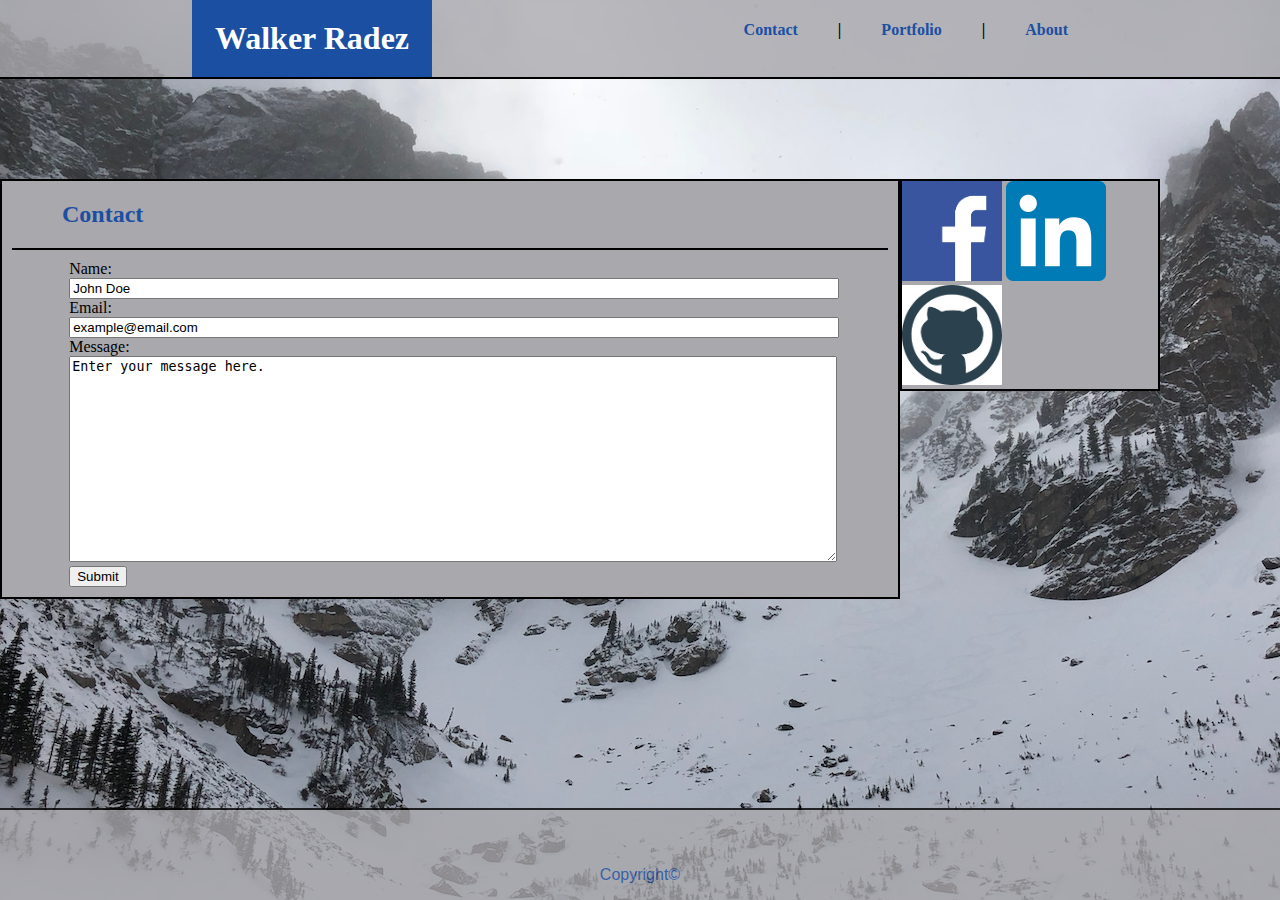
==== contact.html @ a578b667 "Contact page started" ====
<!Doctype HTML>
<html>

    <head>
        <title>Walker's Bio - Contact Me</title>
        <meta charset="UTF-8">
        <link rel="stylesheet" text="text/css" href="assets/css/style.css"/>
    </head>

    <body>
        <div class="mainContainer">
            
            <header class="clearfix">
                <section id="hd">

                    <h1>Walker Radez</h1>
                    
                    <div id="nav">
                        <h4><a href="index.html">About</a></h4>
                        <h4>|</h4>
                        <h4><a href="portfolio.html">Portfolio</a></h4>
                        <h4>|</h4>
                        <h4><a href="contact.html">Contact</a></h4>
                    </div>

                </section>
            </header>

            <section class="contactForm aboutMe clearfix">        

                <div id="aboutImg">
                    <h2>Contact</h2>
                    <hr>
                </div>
                
                <div class="form">
                    <form>
                        Name: <br>
                        <input class="input" type="text" name="fullname" value="John Doe"><br>
                        Email: <br>
                        <input class="input" type="text" name="email" value="example@email.com"><br>
                        Message: <br>
                        <textarea class="message" name="message" >Enter your message here.</textarea>
                        <input type="submit" value="Submit">
                    </form>
                </div>
            </section>

            <section class="social">
                <img class="socialImg" src="assets/images/facebook.png"/>
                <img class="socialImg" src="assets/images/linkedin.png"/>
                <img class="socialImg" src="assets/images/github.png"/>
            </section>

            <footer>
                <p>Copyright©</p>
            </footer>

        </div>
    </body>

</html>
---- assets/css/style.css ----
#nav{
    float:right;
    margin: auto 0;
}

.input{
    width:100%;
}

.message{
    width:100%;
    height: 200px;
}

.form{
    margin: 10px auto;
    width: 85%;
}

.social{
    float: left;
    width: 20%;
    margin:100px auto;
    background: #a9a8ad;
    border: solid;
    border-width: 2px;
    border-color: #000000;
}

.socialImg{
    width: 100px;
    height: 100px;
}

.contactForm{
    margin: 0px auto;
    float: left
}

h1, h2, h3, h4, h5, h6, h7{
    font-family: 'Georgia', Times, "Times New Roman", serif;
}

p{
    font-family: Arial, "Helvetica Neue", Helvetica, sans-serif;
}

.mainContainer{
    margin: 0px;
    padding: 0px;
}

#hd{
    width:70%;
    margin:0 auto;
}

a{
    text-decoration: none;
    color:#1b4fa2;
}

.aboutMe{
    width: 70%;
    margin:100px auto;
    background: #a9a8ad;
    border: solid;
    border-width: 2px;
    border-color: #000000;
}

hr { 
    margin: 0px 10px;
    display: block;
    border-style: solid;
    border-width: 1px;
    border-color: #000;
}

#aboutMe{
    width:98%;
    margin:0 auto;
}

#image{
    margin: 10px 10px 0px 35px;
    float:left;
    width: 26%;
}

#aboutPar{
    margin: 0px 0px;
    float:left;
    width:67%;
}

h1{
    text-align: center;
    float:left;
    background:#1b4fa2;
    width:200px;
    padding:20px;
    color:white;
    margin: 0px;
}

h2{
    position: relative;
    left: 60px;
    color:#1b4fa2;
}

h4{
    float:right;
    padding: 0px 20px;
}

header{
    background: rgba(169,168,173, 0.8);
    margin: 0px auto;
    padding: 0px;
    width: 100%;
    border-style: solid;
    border-width: 0px 0px 2px 0px;
    border-color: #000000;
}

img{
    width: 65%;
    height: 65%;
}

body{
    padding: 0px;
    margin: 0px;
    background-image: url("../images/IMG_0092.png");
}

footer{
    opacity: 0.8;
    position: fixed;
    left: 0;
    bottom: 0;
    width: 100%;
    color: #1b4fa2;
    padding:40px 0px 0px 0px;
    text-align: center;
    background:#a9a8ad;
    margin:0px auto;
    border-style: solid;
    border-width: 2px 0px 0px 0px;
    border-color: #000000;
}

.clearfix::after {
	content: "";
	display: block;
	clear: both;
}
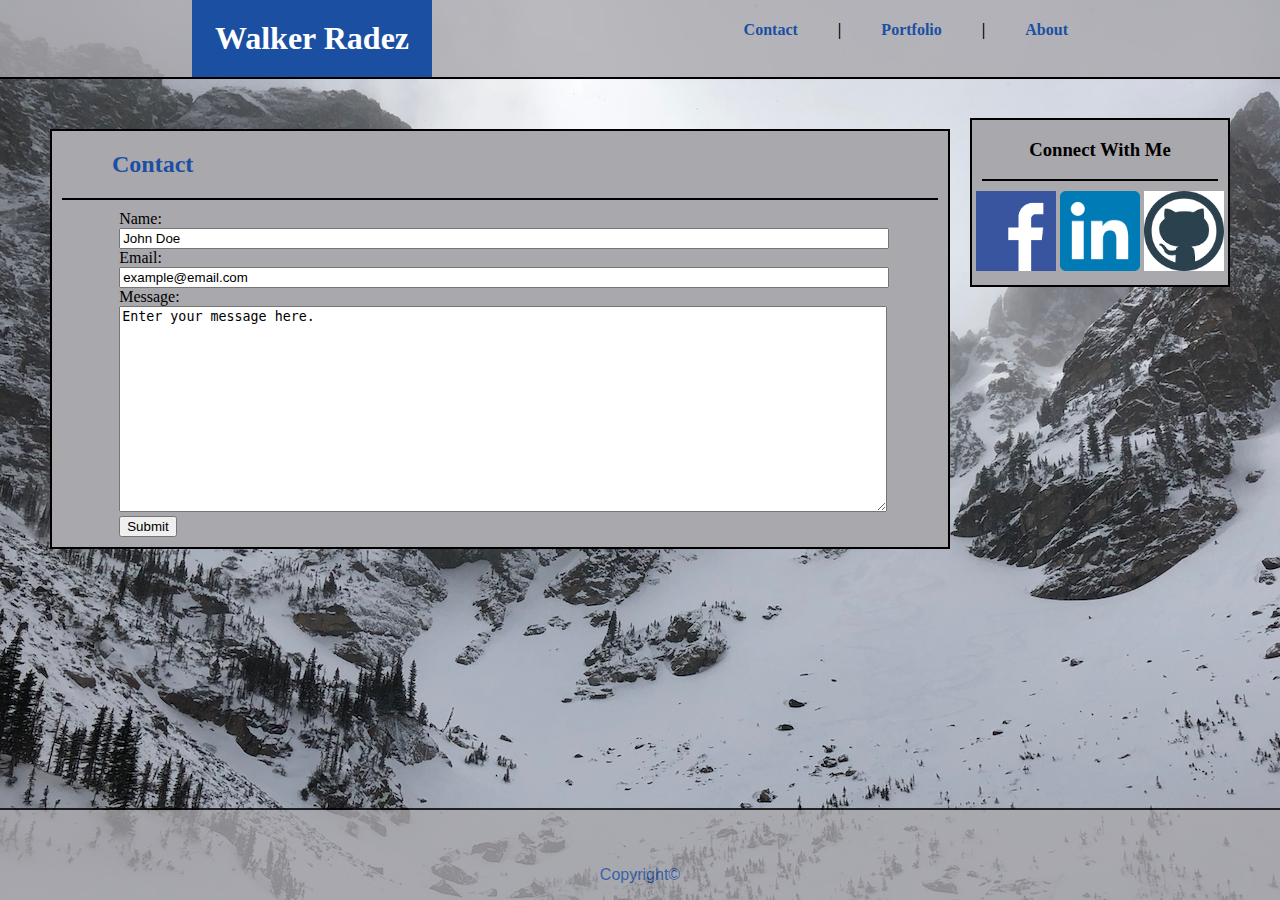
==== commit 898552f9: "Final commit. Assignment complete." ====
--- a/contact.html
+++ b/contact.html
@@ -8,7 +8,7 @@
     </head>
 
     <body>
-        <div class="mainContainer">
+        <div class="contactC mainContainer">
             
             <header class="clearfix">
                 <section id="hd">
@@ -47,9 +47,10 @@
             </section>
 
             <section class="social">
-                <img class="socialImg" src="assets/images/facebook.png"/>
-                <img class="socialImg" src="assets/images/linkedin.png"/>
-                <img class="socialImg" src="assets/images/github.png"/>
+                <h3>Connect With Me</h3><hr>
+                <a href="https://www.facebook.com/walker.radez" target="_blank"> <img class="socialImg" src="assets/images/facebook.png"/></a>
+                <a href="https://www.linkedin.com/in/wrradez/" target="_blank"> <img class="socialImg" src="assets/images/linkedin.png"/></a>
+                <a href="https://github.com/wradez" target="_blank"><img class="socialImg" src="assets/images/github.png"/></a>
             </section>
 
             <footer>
--- a/assets/css/style.css
+++ b/assets/css/style.css
@@ -18,9 +18,13 @@
 }
 
 .social{
+    position: absolute;
+    right: 50px;
+    top: 118px;
+    text-align: center;
     float: left;
     width: 20%;
-    margin:100px auto;
+    margin: 0px auto;
     background: #a9a8ad;
     border: solid;
     border-width: 2px;
@@ -28,13 +32,20 @@
 }
 
 .socialImg{
-    width: 100px;
-    height: 100px;
+    padding: 10px 0px;
+    width: 80px;
+    height: 80px;
+}
+
+contactC{
+    position: relative;
 }
 
 .contactForm{
-    margin: 0px auto;
-    float: left
+    position: relative;
+    left: 50px;
+    margin: 0px auto;
+    float: left;
 }
 
 h1, h2, h3, h4, h5, h6, h7{
@@ -60,9 +71,125 @@
     color:#1b4fa2;
 }
 
+.portImg{
+    margin: 0px auto;
+    width:100%;
+}
+/* continue by adding heigth width and position for all test images. Then add position and left, right, top bottom for all text */
+
+.test{
+    padding: 14px 7px;
+}
+
+.test1{
+    float: left;
+    width:200px;
+    height:200px;
+    position: relative;
+}
+
+.test2{
+    float: left;
+    width:200px;
+    height:200px;
+    position: relative;
+}
+
+.test3{
+    float: left;
+    width:200px;
+    height:200px;
+    position: relative;
+}
+
+.test4{
+    float: left;
+    width:200px;
+    height:200px;
+    position: relative;
+}
+
+.test5{
+    float: left;
+    width:200px;
+    height:200px;
+    position: relative;
+}
+
+.test6{
+    float: left;
+    width:200px;
+    height:200px;
+    position: relative;
+}
+
+.pImg{
+    float: left;
+}
+
+.pImg1{
+    position: relative;
+}
+
+.pImg2{
+    position: relative;
+}
+
+.pImg3{
+    position: relative;
+}
+
+.pImg4{
+    position: relative;
+}
+
+.pImg5{
+    position: relative;
+}
+
+.pImg6{
+    position: relative;
+}
+
+.imgP1{
+    position: absolute;
+    bottom: 0px;
+    left: 65px;
+}
+
+.imgP2{
+    position: absolute;
+    bottom: 0px;
+    left: 65px;
+}
+
+.imgP3{
+    position: absolute;
+    bottom: 0px;
+    left: 65px;
+}
+
+.imgP4{
+    position: absolute;
+    bottom: 0px;
+    left: 65px;
+}
+
+.imgP5{
+    position: absolute;
+    bottom: 0px;
+    left: 65px;
+}
+
+.imgP6{
+    position: absolute;
+    bottom: 0px;
+    left: 65px;
+}
+
 .aboutMe{
     width: 70%;
-    margin:100px auto;
+    margin:50px auto;
     background: #a9a8ad;
     border: solid;
     border-width: 2px;
@@ -77,11 +204,6 @@
     border-color: #000;
 }
 
-#aboutMe{
-    width:98%;
-    margin:0 auto;
-}
-
 #image{
     margin: 10px 10px 0px 35px;
     float:left;
@@ -125,7 +247,7 @@
     border-color: #000000;
 }
 
-img{
+.portImg{
     width: 65%;
     height: 65%;
 }
